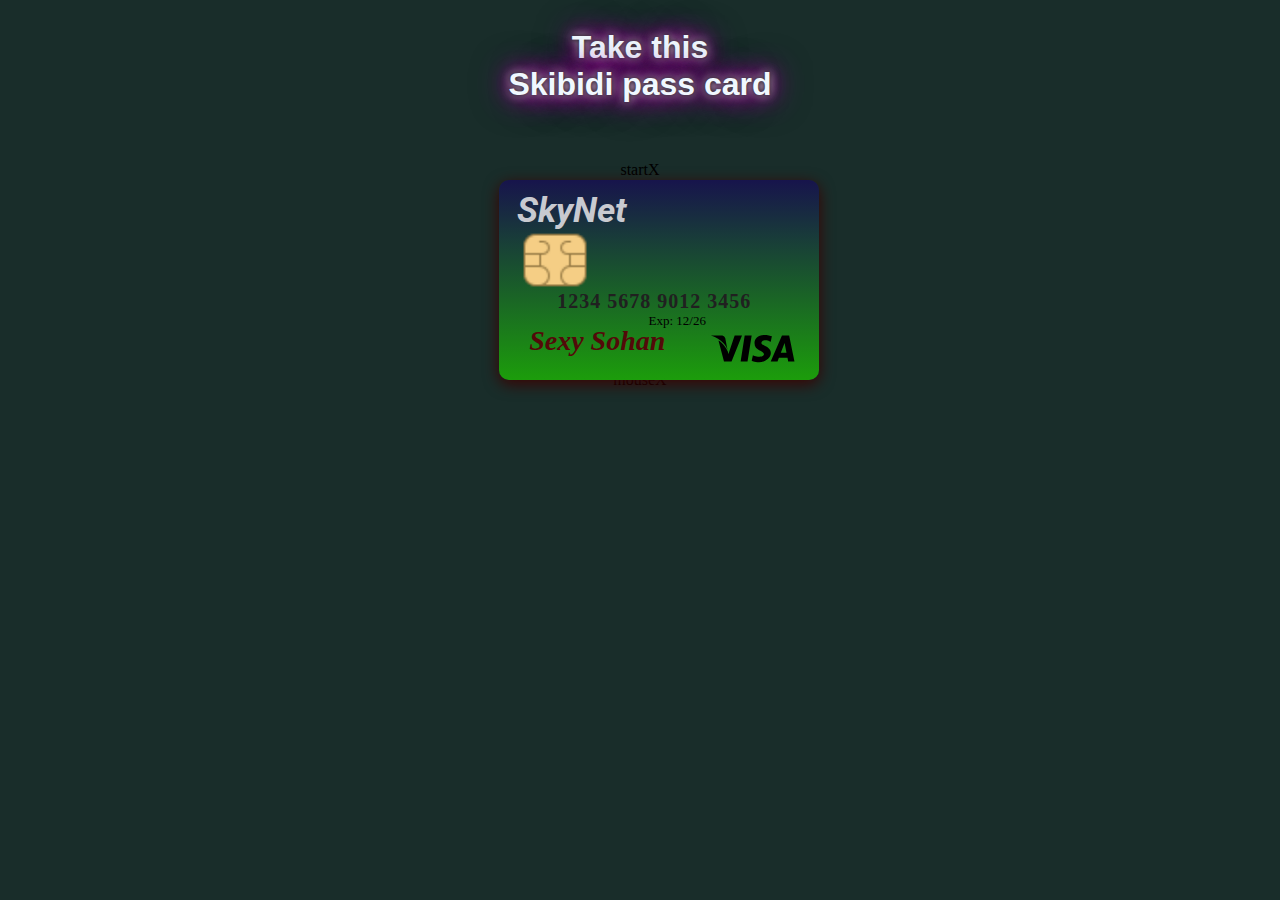
==== Skibidi pass card/index.html @ bb14a865 "My first project" ====
<!DOCTYPE html>
<html lang="en">
<head>
    <meta charset="UTF-8">
    <meta name="viewport" content="width=device-width, initial-scale=1.0">
    <title>Credit Card</title>
    <link rel="stylesheet" href="style.css">
    <link rel="preconnect" href="https://fonts.googleapis.com">
    <link rel="preconnect" href="https://fonts.gstatic.com" crossorigin>
    <link href="https://fonts.googleapis.com/css2?family=Dancing+Script:wght@400..700&family=Roboto:ital,wght@0,100..900;1,100..900&display=swap" rel="stylesheet">
</head>
<body>
    <h1>Take this <br>Skibidi pass card</h1>
    <p id="display1">startX</p>
    <p id="display2">newX</p>
    <p id="display3">cardX</p>
    <p id="display4">mouseX</p>

    <div class="card">
        
        <div class="box-1"  >
            <h2 id="bankName">SkyNet</h2>
        </div>
        
        <div class="box-2"><img src="icons8-chip-card-40.png" ></div>
        <div class="box-3"  pattern="\d{4} \d{4} \d{4} \d{4}" placeholder="#### #### #### ####" maxlength="19">1234 5678 9012 3456</div>
        <div class="box-4">Exp: 12/26</div>
        <div class="box-5">Sexy Sohan</div>
        <div class="box-6"><img src="icons8-visa-100.svg"></div>
    </div>
    <script src="script.js"></script>
</body>
</html>
---- Skibidi pass card/style.css ----
body{
    background-color: rgb(25, 45, 42);
    display: flex;
    align-items: center;
    justify-content: center;
    flex-direction: column;
    gap: 20px;
    
}
h1 {
    top: 20vh;
    left: 42%;
    color: aliceblue;
    text-align: center;
    text-shadow: 
        0 0 5px #0a0a0a, 
        0 0 10px #fff, 
        0 0 15px #250225, 
        0 0 20px #a503a5, 
        0 0 30px #ff00ff, 
        0 0 40px #430043; 
    font-family: Arial, sans-serif;
    animation: glow-animation 3s ease-in-out infinite;
}
@keyframes glow-animation {
    0% {
        text-shadow: 0 0 5px #fff, 0 0 10px #fff, 0 0 15px #890189, 0 0 20px #ff00ff, 0 0 30px #ba01ba, 0 0 40px #740374;
    }
    50% {
        text-shadow: none;
        color: #6c6c6c; 
    }
    100% {
        text-shadow: 0 0 5px #fff, 0 0 10px #fff, 0 0 15px #890189, 0 0 20px #ff00ff, 0 0 30px #ba01ba, 0 0 40px #740374;
    }
}
.card{
    width: 300px;
    height: 180px;
    border-radius: 10px;
    background: linear-gradient(rgb(23, 20, 76),rgb(28, 157, 11));
    display: grid;
    grid-template-columns: 1fr 1fr 1fr ;
    grid-template-rows: 1fr 1fr 1fr 1fr;
    padding: 10px;
    cursor: grab;
    overflow: hidden;
    position: absolute;
    top: 20vh;
    left: 39%;
    user-select: none; 
    -webkit-user-select: none; 
    -ms-user-select: none; 
    box-shadow: 0 4px 15px rgb(59, 2, 2); 
    transition: all 0.3s ease;
}

.card:hover {
    transform: translateY(-10px); 
    box-shadow: 0 8px 20px rgba(240, 237, 237, 0.3); 
}
.card:active{
    cursor: grabbing;
}

.box-1{
    grid-row: 1/2;
    grid-column: 1 / 3;
    border-style: soli;
    font-family: "roboto";
    font-style: italic;
    font-size: 23px;
    color: #c8cad0;
    display: flex;
    align-items: flex-start;
    padding-left: 5px;
}
.box-2{
    grid-row: 2/3;
    grid-column: 1 /2;
    height: 60px;
    display: flex;
    align-items: center;
    justify-content: center
}

.box-3{
    grid-row: 3/4;
    grid-column: 1 /4;
    font-size: 20px;
    font-weight: bold;
    color: rgb(32, 32, 32);
    text-align: center;
    letter-spacing: 1px;
    width: 250px;
    padding-left: 20px;

}
.box-4{
    grid-row: 4/4;
    grid-column: 2 /4;
    display: flex;
    padding-left: 40px;
    font-size: 13px;
}

.box-5{
    grid-row: 4/4;
    grid-column: 1 /3;
    display: flex;
    align-items: center;
    padding-left: 20px;
    justify-content: flex-start;
    font-size: 28px;
    padding-bottom: 15px;
    font-style: italic;
    font-weight: 600;
    color: #530909;
    text-shadow: #0f0101;
}

#bankName{
    margin: 0px;
    padding-left: 3px;
}
.box-6{
    grid-row: 4 / 5;
    grid-column: 3 /4;
    display: flex;
    align-items: flex-end;
    justify-content: flex-end;
    
}
img {
    height: 70px;
    padding-right: 8px;
    margin: 0;
    -webkit-user-drag: none; 
}
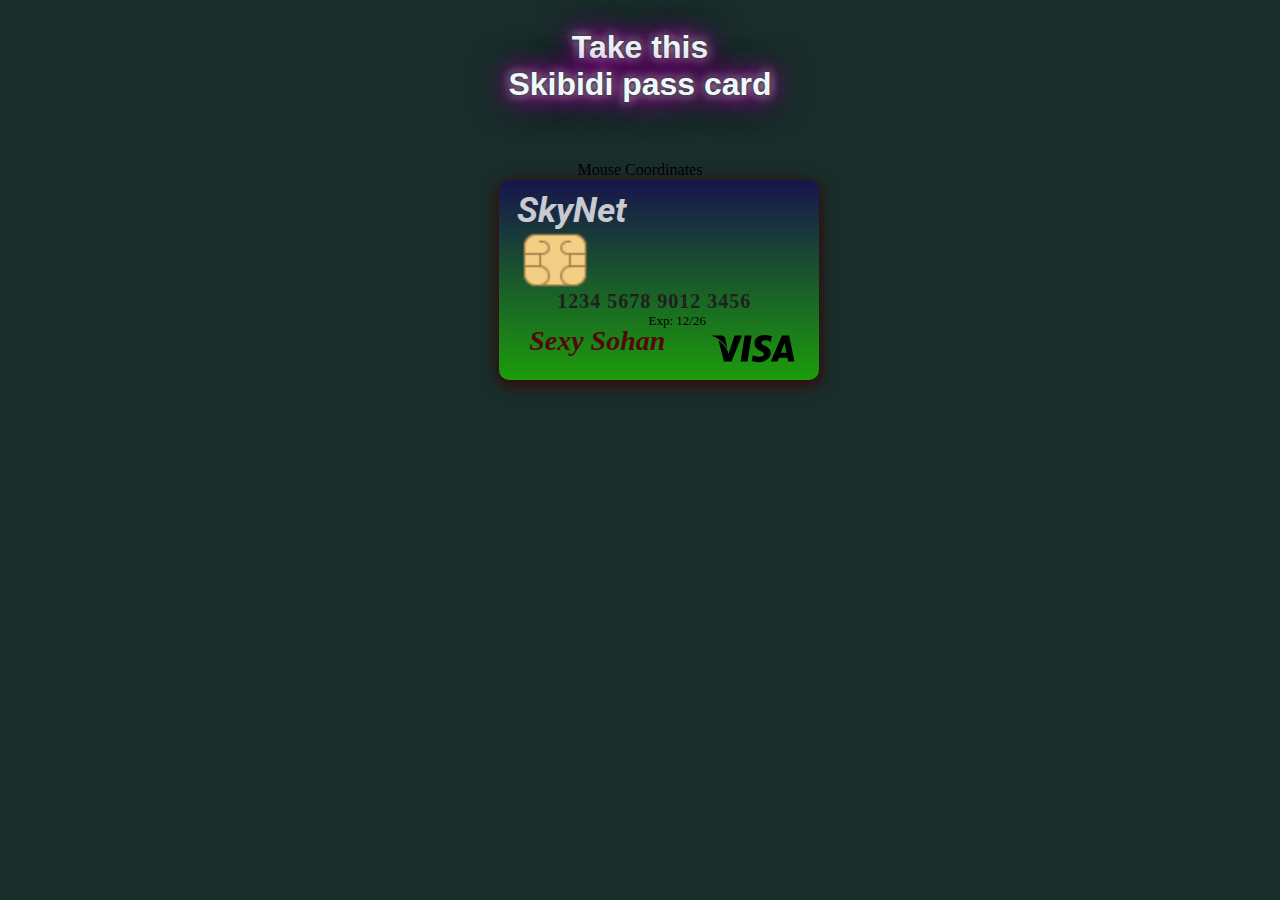
==== commit 9676d8f5: "Updated index.html" ====
--- a/Skibidi pass card/index.html
+++ b/Skibidi pass card/index.html
@@ -11,10 +11,9 @@
 </head>
 <body>
     <h1>Take this <br>Skibidi pass card</h1>
-    <p id="display1">startX</p>
-    <p id="display2">newX</p>
-    <p id="display3">cardX</p>
-    <p id="display4">mouseX</p>
+    <p id="display1">Mouse Coordinates</p>
+    <p id="display2">Offset Coordinates</p>
+    <p id="display3">Card Coordinates</p>
 
     <div class="card">
         
@@ -30,4 +29,4 @@
     </div>
     <script src="script.js"></script>
 </body>
-</html>+</html>
